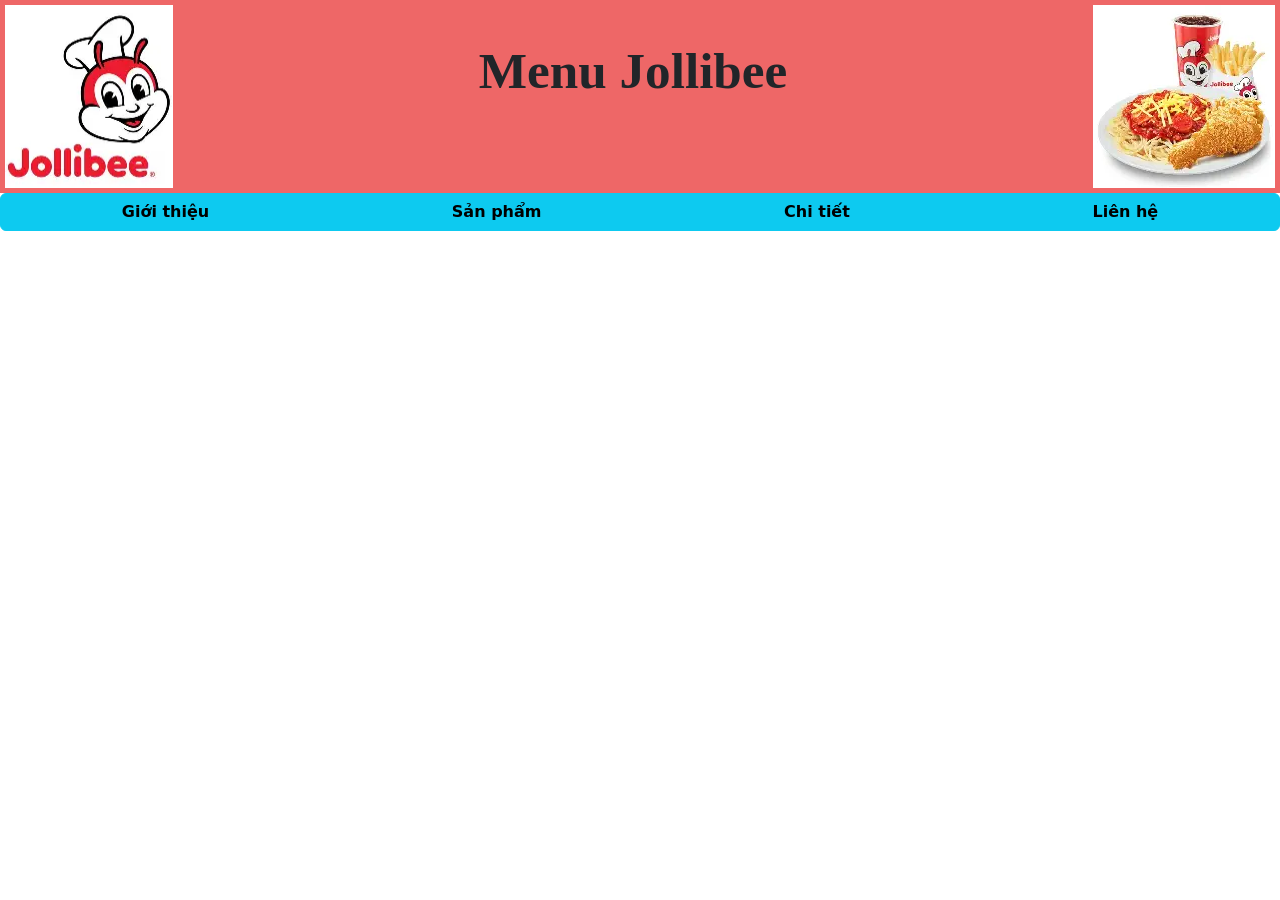
==== index.html @ 27dec80c "Day 1" ====
<!DOCTYPE HTML>
<html lang="vi">
    <head>
        <title>Trang chủ</title>
        <meta charset="utf-8">
        <link rel="stylesheet" href="css/styleindex.css">
        <!-- Latest compiled and minified CSS -->
        <link href="https://cdn.jsdelivr.net/npm/bootstrap@5.3.8/dist/css/bootstrap.min.css" rel="stylesheet">

        <!-- Latest compiled JavaScript -->
        <script src="https://cdn.jsdelivr.net/npm/bootstrap@5.3.8/dist/js/bootstrap.bundle.min.js"></script>
    </head>
    <body>
        <div id="container">
            <div class="container1">
                <img src="assets/LogoJLB.webp">
                <h1>Menu Jollibee</h1>
                <img src="assets/Sanpham.webp">
            </div>
            <div class="btn-group">
                <button type="button" class="btn btn-info fw-bold">Giới thiệu</button>
                <button type="button" class="btn btn-info fw-bold">Sản phẩm</button>
                <button type="button" class="btn btn-info fw-bold">Chi tiết</button>
                <button type="button" class="btn btn-info fw-bold">Liên hệ</button>
            </div>

        </div>
    </body>
</html>
---- css/styleindex.css ----
.container1 {
    display: flex;
    justify-content: space-between;
    background-color: rgb(238, 103, 103);
    border-color: black;
    padding: 5px;
}

.container1 h1{
    font-size: 320%;
    font-family: 'Dancing Script', cursive;
    font-weight: 700;
    text-align: center;
    padding-top: 35px;
}

#container> .btn-group{
    display: flex;
    justify-content: space-between;
    font-weight: bold;
}
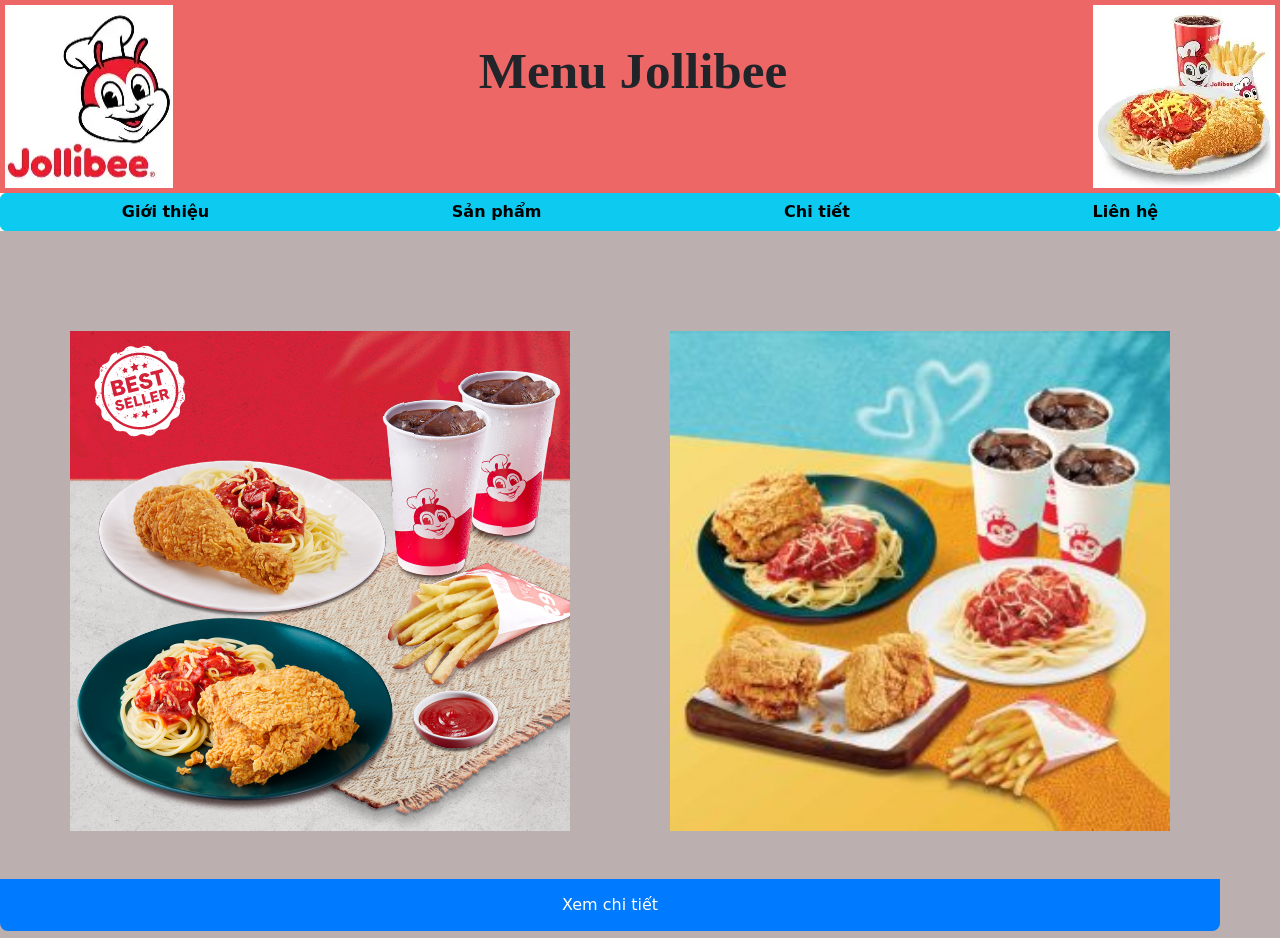
==== commit 55f8b90d: "building page information" ====
--- a/index.html
+++ b/index.html
@@ -13,9 +13,9 @@
     <body>
         <div id="container">
             <div class="container1">
-                <img src="assets/LogoJLB.webp">
+                <img src="assets/LogoJLB.webp" alt="Logo Jollibee">
                 <h1>Menu Jollibee</h1>
-                <img src="assets/Sanpham.webp">
+                <img src="assets/Sanpham.webp" alt="Sản phẩm BestSeller">
             </div>
             <div class="btn-group">
                 <button type="button" class="btn btn-info fw-bold">Giới thiệu</button>
@@ -23,6 +23,14 @@
                 <button type="button" class="btn btn-info fw-bold">Chi tiết</button>
                 <button type="button" class="btn btn-info fw-bold">Liên hệ</button>
             </div>
+            <div class="container2">
+                <div class="Combo">
+                    <img style="margin-left:-30px;" src="assets/CB145.webp" alt="Combo 145.000">
+                    <button class="btn-bottom">Xem chi tiết</button>
+                    <img style="margin-top:100px; margin-right:50px; height:500px; width:700;" src="assets/CB185.jpg" alt="Combo 185.000">
+                </div>
+               
+            </div>
 
         </div>
     </body>
--- a/css/styleindex.css
+++ b/css/styleindex.css
@@ -17,5 +17,43 @@
 #container> .btn-group{
     display: flex;
     justify-content: space-between;
-    font-weight: bold;
+}
+
+.container2{
+    background-color: rgb(187, 175, 175);
+}
+
+.Combo{
+    position: relative;
+    display: inline-flex;
+    max-width: 100%;
+    border-radius: 8px 8px 0 0;   
+    overflow: hidden;
+}
+
+.Combo> img{
+    display: block;
+    justify-content: space-between;
+
+}*
+
+.btn-bottom{
+    position: absolute;
+    bottom: 0;           
+    left: 0;
+    width: 100%;        
+    padding: 14px 20px;
+    background-color: #007bff;
+    color: white;
+    border: none;
+    font-size: 16px;
+    font-weight: 500;
+    cursor: pointer;
+    border-radius: 0 0 8px 8px;   
+    z-index: 10;
+    transition: 0.3s;
+}
+
+.btn-bottom:hover {
+    background-color: #0056b3;
 }
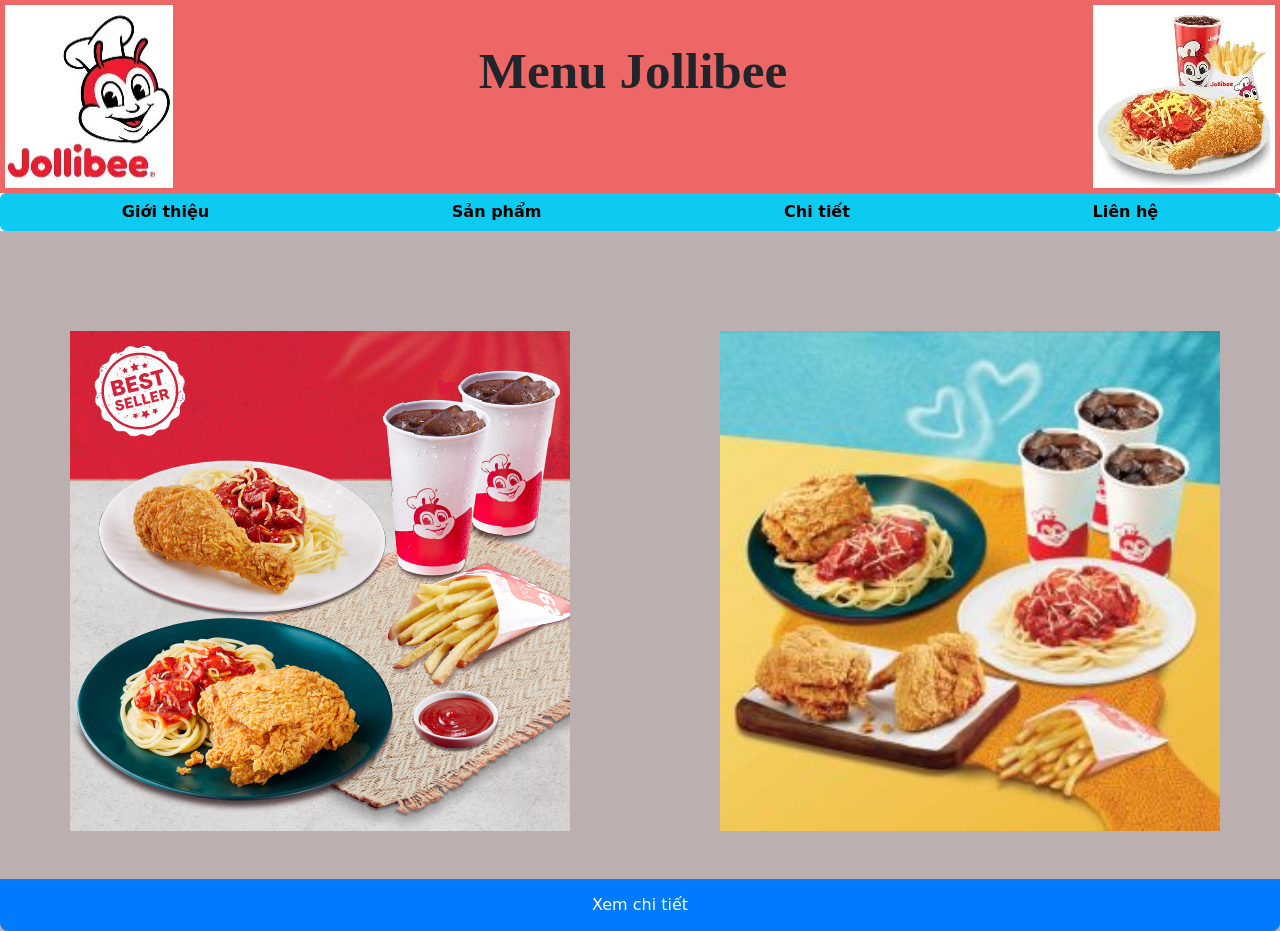
==== commit 0f397dff: "fix index.html" ====
--- a/index.html
+++ b/index.html
@@ -18,7 +18,7 @@
                 <img src="assets/Sanpham.webp" alt="Sản phẩm BestSeller">
             </div>
             <div class="btn-group">
-                <button type="button" class="btn btn-info fw-bold">Giới thiệu</button>
+                <button type="button" class="btn btn-info fw-bold" href="html/gioi-thieu.html">Giới thiệu</button>
                 <button type="button" class="btn btn-info fw-bold">Sản phẩm</button>
                 <button type="button" class="btn btn-info fw-bold">Chi tiết</button>
                 <button type="button" class="btn btn-info fw-bold">Liên hệ</button>
@@ -27,11 +27,9 @@
                 <div class="Combo">
                     <img style="margin-left:-30px;" src="assets/CB145.webp" alt="Combo 145.000">
                     <button class="btn-bottom">Xem chi tiết</button>
-                    <img style="margin-top:100px; margin-right:50px; height:500px; width:700;" src="assets/CB185.jpg" alt="Combo 185.000">
+                    <img style="margin-top:100px; margin-left:50px; height:500px; width:700;" src="assets/CB185.jpg" alt="Combo 185.000">
                 </div>
-               
             </div>
-
         </div>
     </body>
 </html>
--- a/css/styleindex.css
+++ b/css/styleindex.css
@@ -25,7 +25,7 @@
 
 .Combo{
     position: relative;
-    display: inline-flex;
+    display:flex;
     max-width: 100%;
     border-radius: 8px 8px 0 0;   
     overflow: hidden;
@@ -41,7 +41,7 @@
     position: absolute;
     bottom: 0;           
     left: 0;
-    width: 100%;        
+    width:100%;        
     padding: 14px 20px;
     background-color: #007bff;
     color: white;
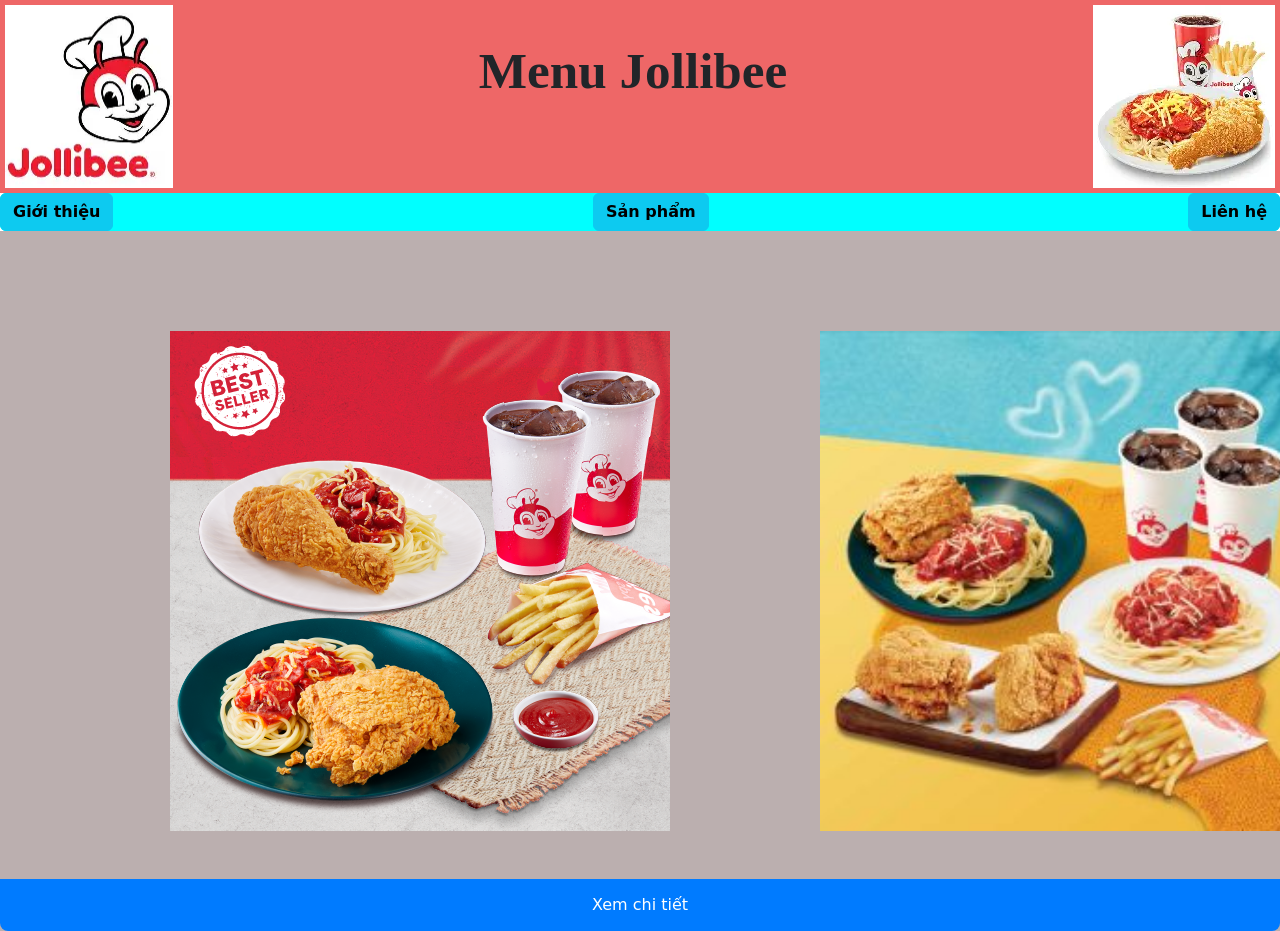
==== commit b9bf4424: "Update" ====
--- a/index.html
+++ b/index.html
@@ -18,15 +18,14 @@
                 <img src="assets/Sanpham.webp" alt="Sản phẩm BestSeller">
             </div>
             <div class="btn-group">
-                <button type="button" class="btn btn-info fw-bold" href="html/gioi-thieu.html">Giới thiệu</button>
-                <button type="button" class="btn btn-info fw-bold">Sản phẩm</button>
-                <button type="button" class="btn btn-info fw-bold">Chi tiết</button>
-                <button type="button" class="btn btn-info fw-bold">Liên hệ</button>
+                <a href="html/gioi-thieu.html"><button type="button" class="btn btn-info fw-bold">Giới thiệu</button></a>
+                <a href="html/san-pham.html"><button type="button" class="btn btn-info fw-bold">Sản phẩm</button></a>
+                <a><button type="button" class="btn btn-info fw-bold">Liên hệ</button></a>
             </div>
             <div class="container2">
                 <div class="Combo">
-                    <img style="margin-left:-30px;" src="assets/CB145.webp" alt="Combo 145.000">
-                    <button class="btn-bottom">Xem chi tiết</button>
+                    <img style="margin-left:70px;" src="assets/CB145.webp" alt="Combo 145.000">
+                    <a href="html/san-pham.html"><button class="btn-bottom">Xem chi tiết</button></a>
                     <img style="margin-top:100px; margin-left:50px; height:500px; width:700;" src="assets/CB185.jpg" alt="Combo 185.000">
                 </div>
             </div>
--- a/css/styleindex.css
+++ b/css/styleindex.css
@@ -14,11 +14,12 @@
     padding-top: 35px;
 }
 
+
 #container> .btn-group{
     display: flex;
     justify-content: space-between;
+    background-color: aqua;
 }
-
 .container2{
     background-color: rgb(187, 175, 175);
 }
